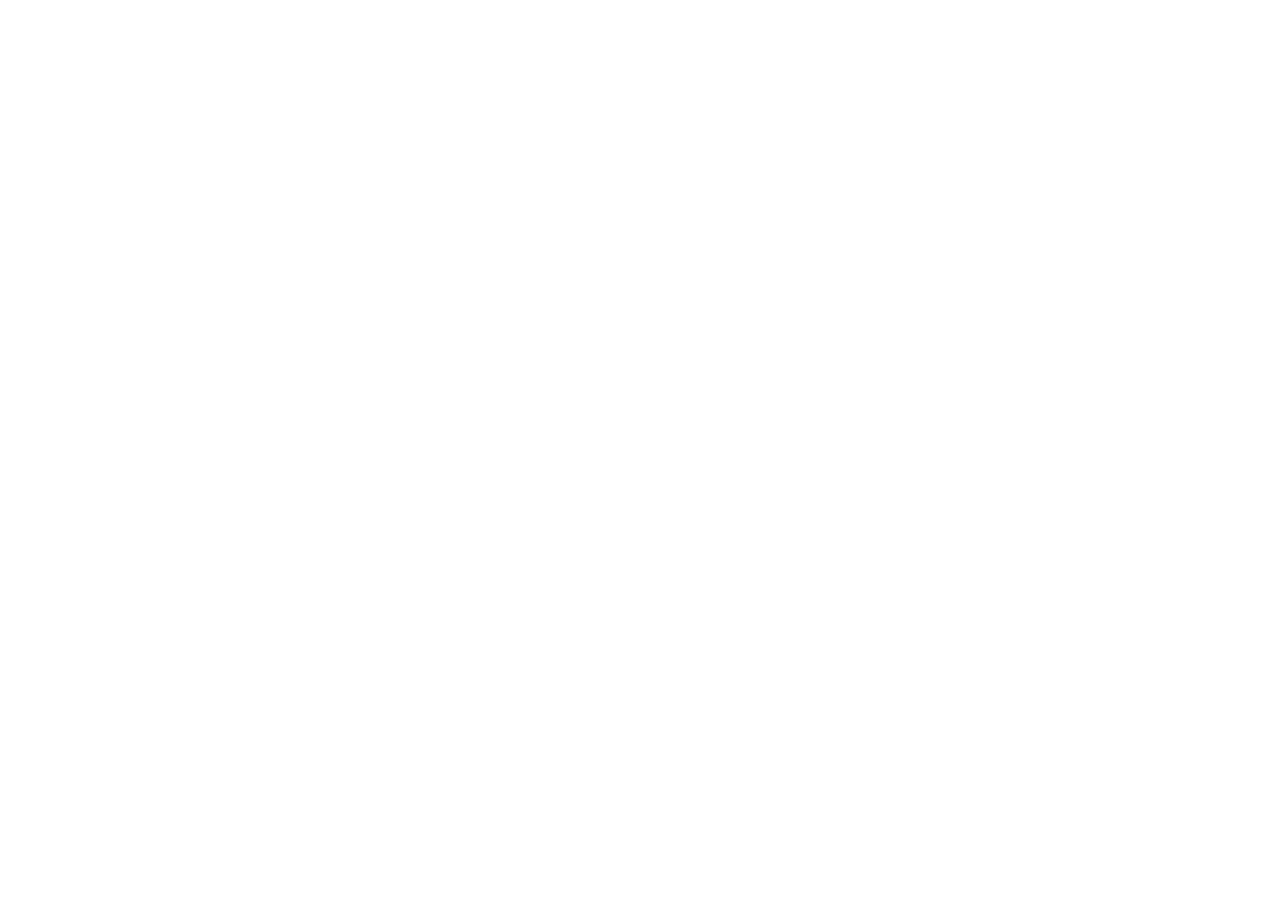
==== space.html @ 802a586b "lol test" ====
<!DOCTYPE html>

<html lang="ru">
    <head>
        <title>Полёт на луну</title>
        <meta charset="utf-8">
        <meta name="description" content="">
        <meta name="keywords" content="">
        <meta name="viewport" content="width=device-width, initial-scale=1">
        <link rel="stylesheet" href="/site/style/space.css">
    </head>

    <body>
        <header>
            <div class="container">
            <div class="col-1">
            <div class="col-2">
            <div class="col-3">
        </header>
    </body>
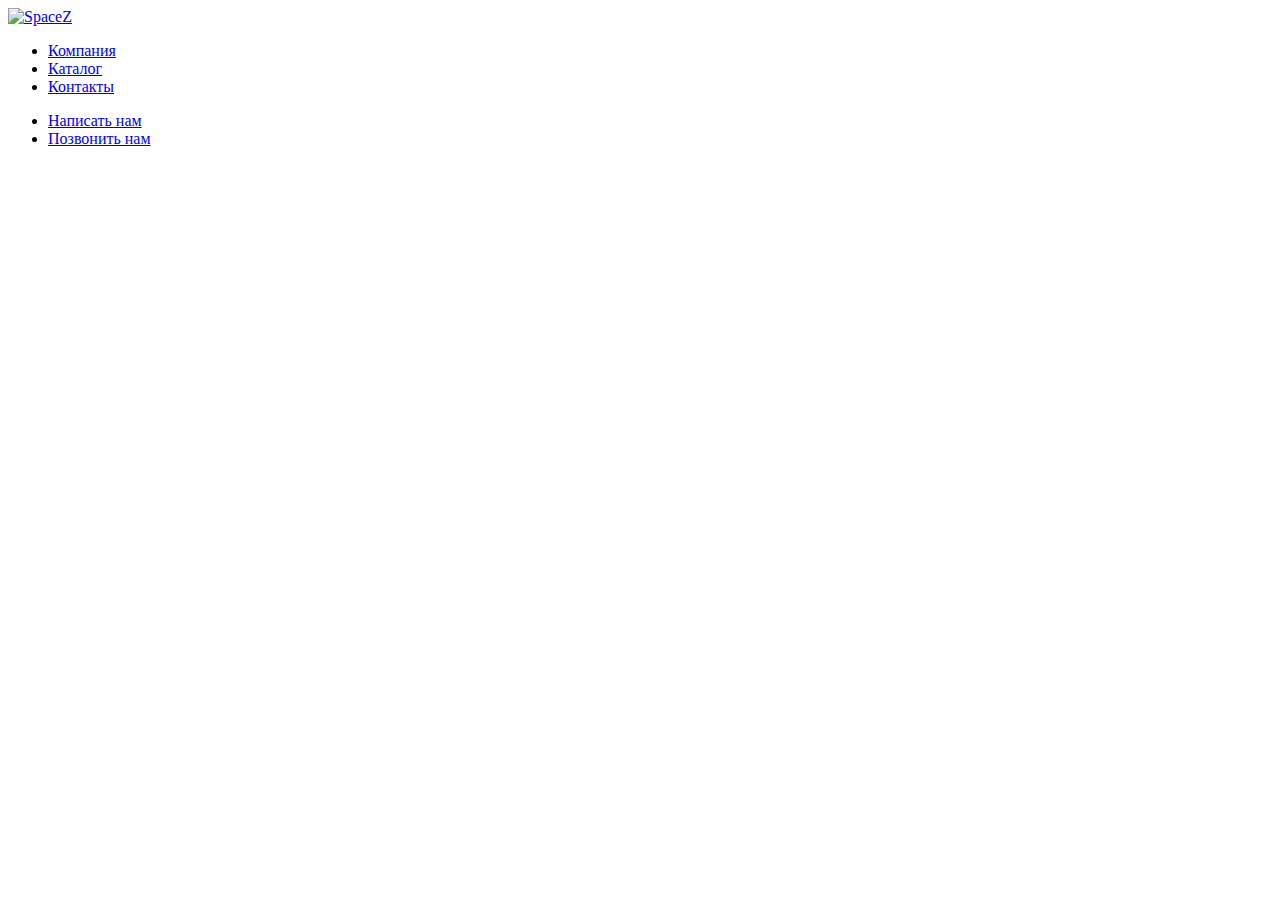
==== commit 265bfd2b: "ну что нарот" ====
--- a/space.html
+++ b/space.html
@@ -1,20 +1,75 @@
 <!DOCTYPE html>
-
 <html lang="ru">
     <head>
-        <title>Полёт на луну</title>
+        <title>Полет на Луну</title>
         <meta charset="utf-8">
         <meta name="description" content="">
-        <meta name="keywords" content="">
-        <meta name="viewport" content="width=device-width, initial-scale=1">
-        <link rel="stylesheet" href="/site/style/space.css">
+        <meta name="keywords" content="полет на луну, луна на полет, полёт на луну, луна на полёт, луна взлёт, луна взлет">
+        <meta name="viewport" content="with=device-width, initial-scale=1">
+        <link rel="stylesheet" href="/spacex/style/space.css">
     </head>
-
     <body>
         <header>
             <div class="container">
-            <div class="col-1">
-            <div class="col-2">
-            <div class="col-3">
+                <nav class="nav">
+                    <div class="col-1">
+                        <a href="#">
+                            <img class="logo" src="/spacex/images/logo.png" alt="SpaceZ" title="Главная">
+                        </a>
+                    </div>
+                    <div class="col-3">
+                        <ul class="site-menu">
+                            <li><a href="#">Компания</a></li>
+                            <li><a href="#">Каталог</a></li>
+                            <li><a href="#">Контакты</a></li>
+                        </ul>
+                    </div>
+                    <div class="col-1">
+                        <ul class="contacts-menu">
+                            <li>
+                                <a href="#" class="icon icon-mail" title="Написать нам">
+                                    <span class="visually-hidden">Написать нам</span>
+                                </a>
+                            </li>
+                            <li>
+                                <a href="#" class="icon icon-phone" title="Позвонить нам">
+                                    <span class="visually-hidden">Позвонить нам</span>
+                                </a>
+                            </li>
+                        </ul>
+                    </div>
+                </nav>
+            </div>
         </header>
+        <section class="moon">
+            <div class="container">
+                <div class="col-2"></div>
+                <div class="col-2"></div>
+            </div>
+        </section>
+        <section class="advantages">
+            <div class="container">
+                <div class="col-1"></div>
+                <div class="col-1"></div>
+                <div class="col-1"></div>
+                <div class="col-1"></div>
+            </div>
+        </section>
+        <section class="content">
+            <div class="container">
+                <div class="col-2"></div>
+                <div class="col-2"></div>
+                <div class="col-2"></div>
+                <div class="col-2"></div>
+            </div>
+        </section>
+        <footer>
+            <div class="container">
+                <div class="col-2"></div>
+                <div class="col-2"></div>
+                <div class="col-2"></div>
+                <div class="col-2"></div>
+            </div>
+        </footer>
     </body>
+</html>
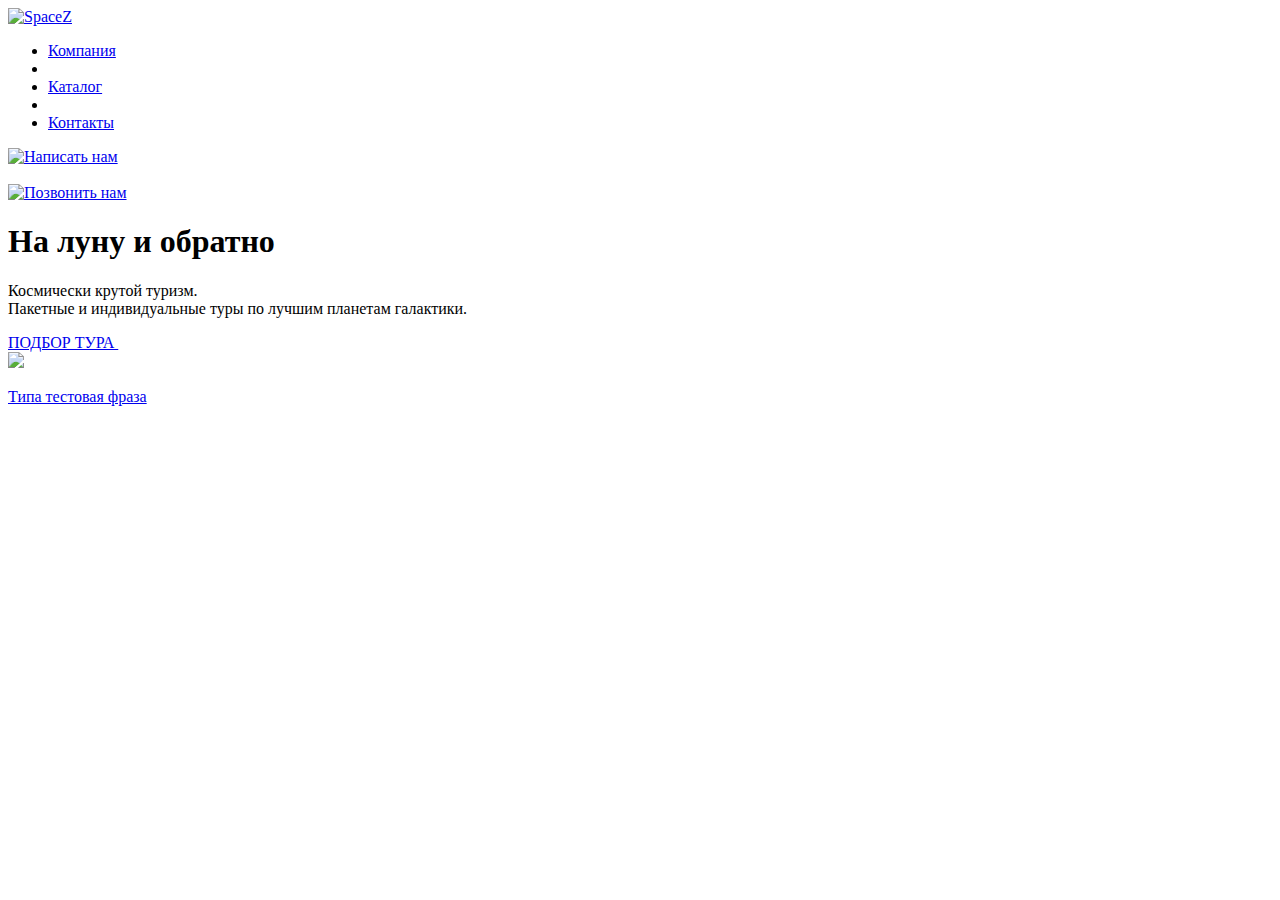
==== commit b492d124: "еуые" ====
--- a/space.html
+++ b/space.html
@@ -3,66 +3,88 @@
     <head>
         <title>Полет на Луну</title>
         <meta charset="utf-8">
-        <meta name="description" content="">
+        <meta name="description" content="SpaceZ">
         <meta name="keywords" content="полет на луну, луна на полет, полёт на луну, луна на полёт, луна взлёт, луна взлет">
         <meta name="viewport" content="with=device-width, initial-scale=1">
-        <link rel="stylesheet" href="/spacex/style/space.css">
+        <link rel="stylesheet" href="/hohlova/style/space.css">
+<!--        <link rel="stylesheet" href="/hohlova/style/outline.css">-->
     </head>
     <body>
         <header>
             <div class="container">
-                <nav class="nav">
-                    <div class="col-1">
+                <div class="col-1">
+                    <a href="#">
+                        <img class="logo" src="/hohlova/images/logo.png" alt="SpaceZ">
+                    </a>
+                </div>
+                <div class="col-3">
+                    <nav>
+                        <ul class="row">
+                            <li><a href="#">Компания</a></li>
+                            <li><a></a></li>
+                            <li><a href="#">Каталог</a></li>
+                            <li><a></a></li>
+                            <li><a href="#">Контакты</a></li>
+                        </ul>
+                    </nav>
+                </div>
+                <div class="col-1">
+                    <nav class="row">
                         <a href="#">
-                            <img class="logo" src="/spacex/images/logo.png" alt="SpaceZ" title="Главная">
+                            <img class="mail" src="/hohlova/images/mail-icon.png" title="Написать нам">
+                        </a>
+                        <li><a></a></li>
+                        <a href="#">
+                            <img class="phone" src="/hohlova/images/phone-icon.png" title="Позвонить нам">
+                        </a>
+                    </nav>
+                </div>
+            </div>
+            <section class="moon">
+                <div class="container">
+                    <div class="col-2">
+                        <h1>
+                            <strong>
+                                На луну и обратно
+                            </strong>
+                        </h1>
+                        <p>
+                            Космически крутой туризм.<br>
+                            Пакетные и индивидуальные туры по лучшим планетам галактики.
+                        </p>
+                        <a href="#" class="button">ПОДБОР ТУРА <img class="arrow" scr="hohlova/images/right-arrow-dark.png"></a>
+                    </div>
+                    <div class="col-2">
+                        <a href="#">
+                            <img class="rocket" src="/hohlova/images/moon-rocket.png">
                         </a>
                     </div>
-                    <div class="col-3">
-                        <ul class="site-menu">
-                            <li><a href="#">Компания</a></li>
-                            <li><a href="#">Каталог</a></li>
-                            <li><a href="#">Контакты</a></li>
-                        </ul>
+                </div>
+            </section>
+        </header>
+            <section class="advantages">
+                <div class="container">
+                    <div class="col-1">
+                        <nav class="row">
+                            <a href="#">
+                                <p>Типа тестовая фраза</p>
+                                <img class="advantage" scr="/hohlova/images/advantage-icon-1.png">
+                            </a>
+                        </nav>
                     </div>
-                    <div class="col-1">
-                        <ul class="contacts-menu">
-                            <li>
-                                <a href="#" class="icon icon-mail" title="Написать нам">
-                                    <span class="visually-hidden">Написать нам</span>
-                                </a>
-                            </li>
-                            <li>
-                                <a href="#" class="icon icon-phone" title="Позвонить нам">
-                                    <span class="visually-hidden">Позвонить нам</span>
-                                </a>
-                            </li>
-                        </ul>
-                    </div>
-                </nav>
-            </div>
-        </header>
-        <section class="moon">
-            <div class="container">
-                <div class="col-2"></div>
-                <div class="col-2"></div>
-            </div>
-        </section>
-        <section class="advantages">
-            <div class="container">
-                <div class="col-1"></div>
-                <div class="col-1"></div>
-                <div class="col-1"></div>
-                <div class="col-1"></div>
-            </div>
-        </section>
-        <section class="content">
-            <div class="container">
-                <div class="col-2"></div>
-                <div class="col-2"></div>
-                <div class="col-2"></div>
-                <div class="col-2"></div>
-            </div>
-        </section>
+                    <div class="col-1"></div>
+                    <div class="col-1"></div>
+                    <div class="col-1"></div>
+                </div>
+            </section>
+            <section class="content">
+                <div class="container">
+                    <div class="col-2"></div>
+                    <div class="col-2"></div>
+                    <div class="col-2"></div>
+                    <div class="col-2"></div>
+                </div>
+            </section>
         <footer>
             <div class="container">
                 <div class="col-2"></div>
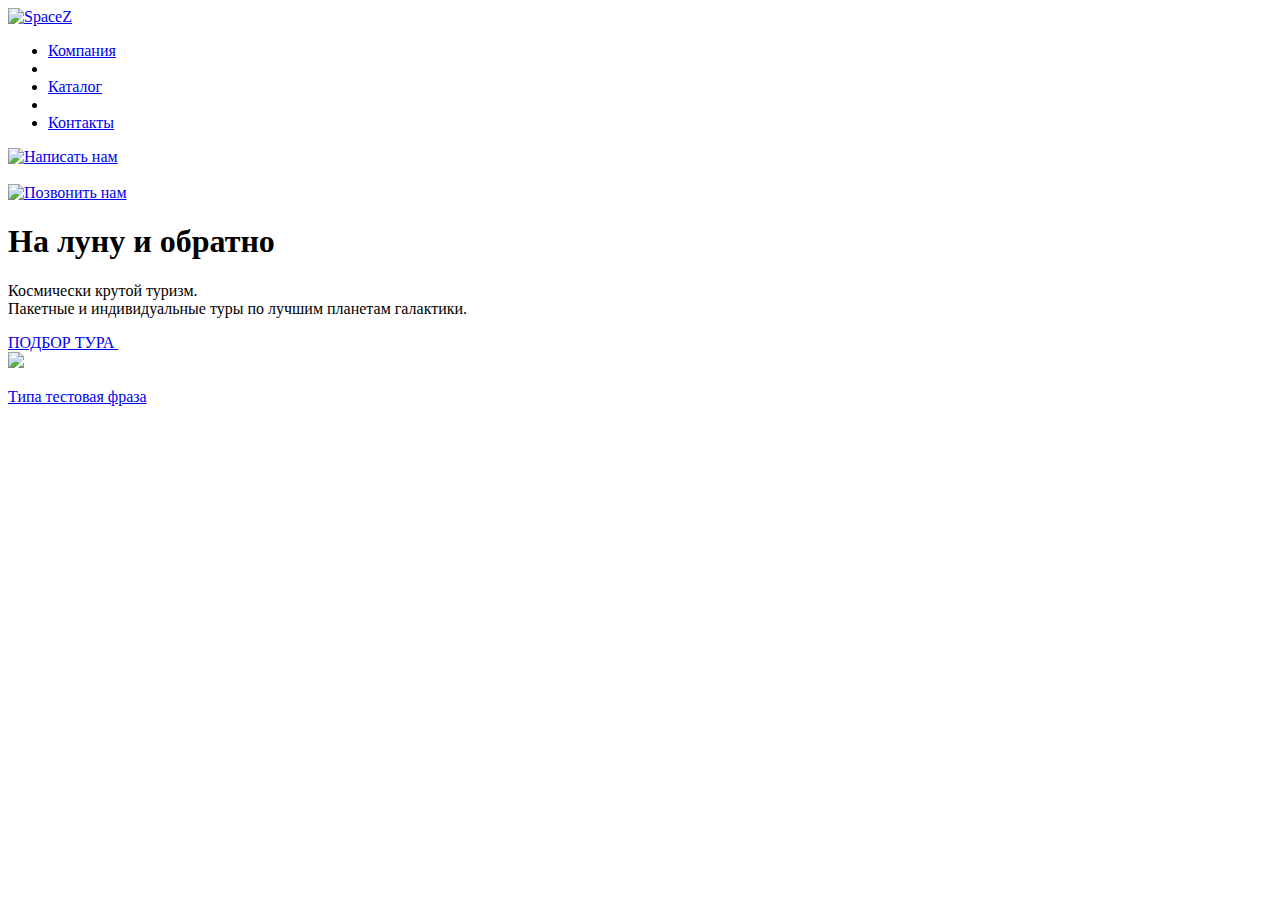
==== commit f2e72048: "12" ====
--- a/space.html
+++ b/space.html
@@ -4,9 +4,9 @@
         <title>Полет на Луну</title>
         <meta charset="utf-8">
         <meta name="description" content="SpaceZ">
-        <meta name="keywords" content="полет на луну, луна на полет, полёт на луну, луна на полёт, луна взлёт, луна взлет">
+        <meta name="keywords" content="тест">
         <meta name="viewport" content="with=device-width, initial-scale=1">
-        <link rel="stylesheet" href="/hohlova/style/space.css">
+        <link rel="stylesheet" href="/spacex/style/space.css">
 <!--        <link rel="stylesheet" href="/hohlova/style/outline.css">-->
     </head>
     <body>
@@ -14,7 +14,7 @@
             <div class="container">
                 <div class="col-1">
                     <a href="#">
-                        <img class="logo" src="/hohlova/images/logo.png" alt="SpaceZ">
+                        <img class="logo" src="/spacex/images/logo.png" alt="SpaceZ">
                     </a>
                 </div>
                 <div class="col-3">
@@ -31,11 +31,11 @@
                 <div class="col-1">
                     <nav class="row">
                         <a href="#">
-                            <img class="mail" src="/hohlova/images/mail-icon.png" title="Написать нам">
+                            <img class="mail" src="/spacex/images/mail-icon.png" title="Написать нам">
                         </a>
                         <li><a></a></li>
                         <a href="#">
-                            <img class="phone" src="/hohlova/images/phone-icon.png" title="Позвонить нам">
+                            <img class="phone" src="/spacex/images/phone-icon.png" title="Позвонить нам">
                         </a>
                     </nav>
                 </div>
@@ -52,11 +52,11 @@
                             Космически крутой туризм.<br>
                             Пакетные и индивидуальные туры по лучшим планетам галактики.
                         </p>
-                        <a href="#" class="button">ПОДБОР ТУРА <img class="arrow" scr="hohlova/images/right-arrow-dark.png"></a>
+                        <a href="#" class="button">ПОДБОР ТУРА <img class="arrow" scr="spacex/images/right-arrow-dark.png"></a>
                     </div>
                     <div class="col-2">
                         <a href="#">
-                            <img class="rocket" src="/hohlova/images/moon-rocket.png">
+                            <img class="rocket" src="/spacex/images/moon-rocket.png">
                         </a>
                     </div>
                 </div>
@@ -68,7 +68,7 @@
                         <nav class="row">
                             <a href="#">
                                 <p>Типа тестовая фраза</p>
-                                <img class="advantage" scr="/hohlova/images/advantage-icon-1.png">
+                                <img class="advantage" scr="/spacex/images/advantage-icon-1.png">
                             </a>
                         </nav>
                     </div>
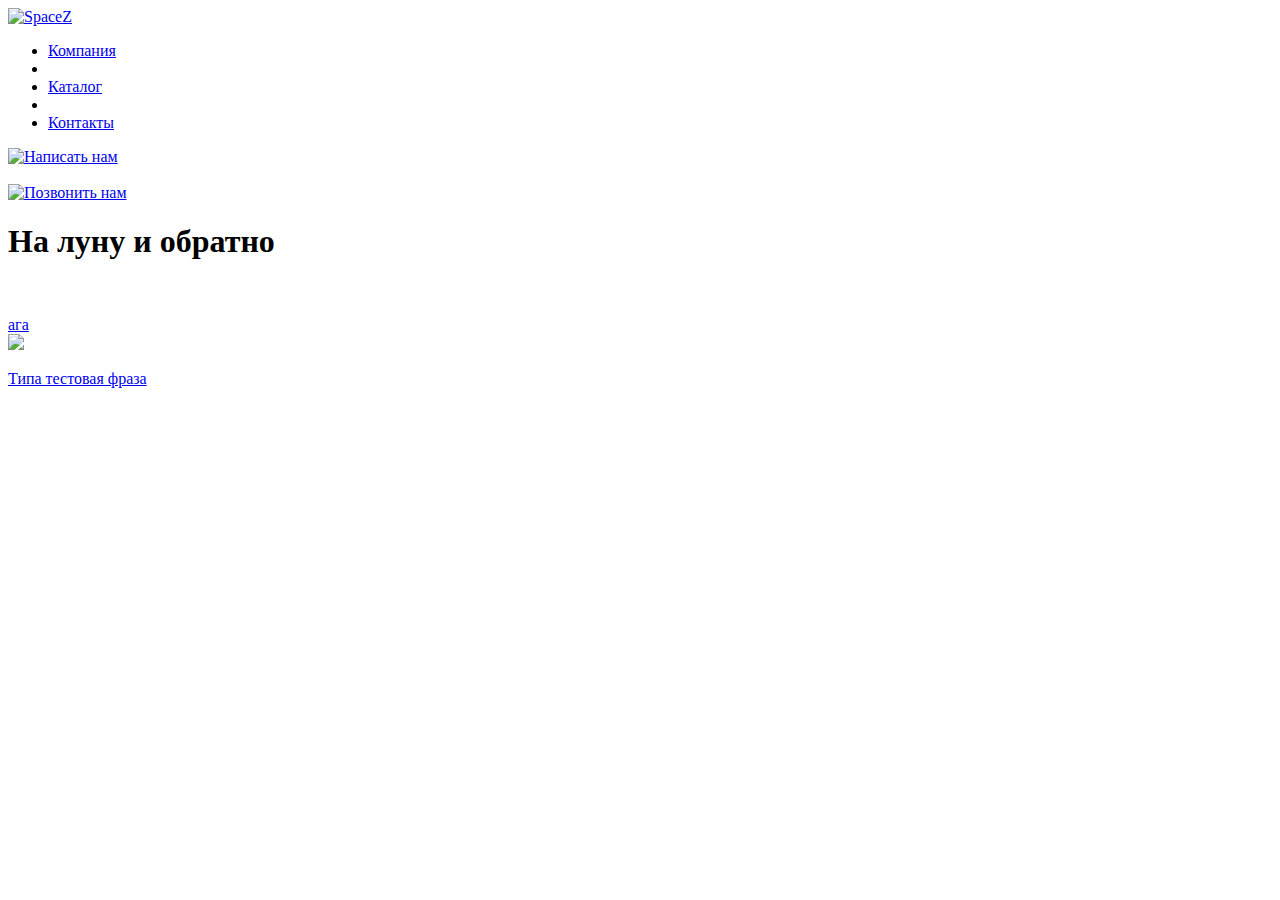
==== commit 47bbc976: "12" ====
--- a/space.html
+++ b/space.html
@@ -49,10 +49,10 @@
                             </strong>
                         </h1>
                         <p>
-                            Космически крутой туризм.<br>
-                            Пакетные и индивидуальные туры по лучшим планетам галактики.
+                            <br>
+
                         </p>
-                        <a href="#" class="button">ПОДБОР ТУРА <img class="arrow" scr="spacex/images/right-arrow-dark.png"></a>
+                        <a href="#" class="button">ага<img class="arrow" scr="spacex/images/right-arrow-dark.png"></a>
                     </div>
                     <div class="col-2">
                         <a href="#">
